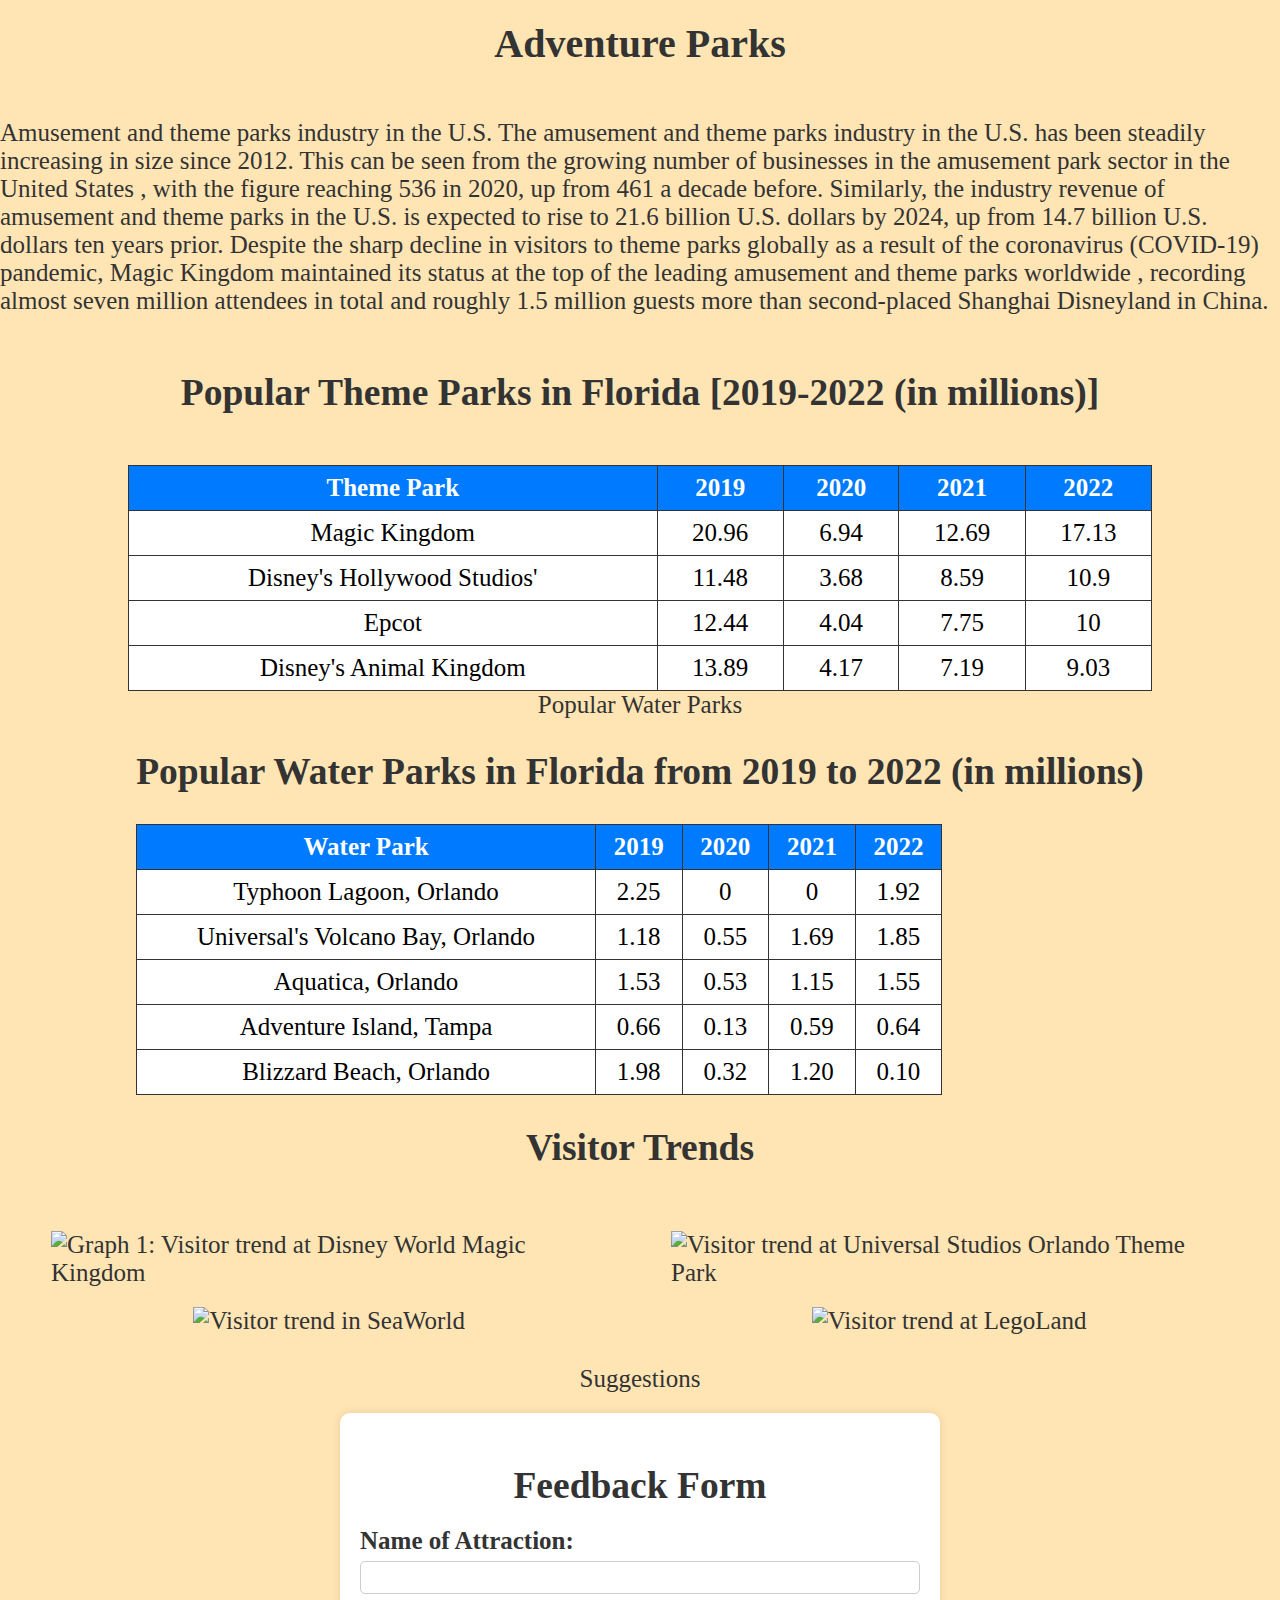
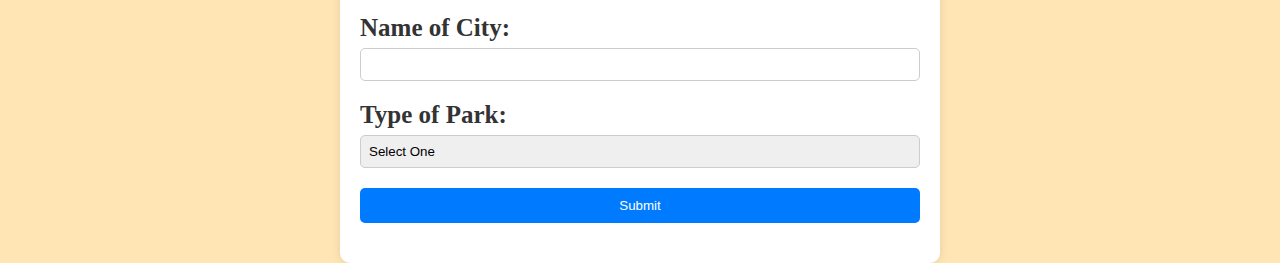
==== adventures.html @ 2a998274 "Project Files" ====
<!DOCTYPE html>
<html lang="en">
<head>
    <meta charset="UTF-8">
    <meta name="viewport" content="width=device-width, initial-scale=1.0">
    <title>Adventures</title>
    <style>
        body {
            background-color: #ffe5b4; /* Light peach background */
            margin: 0;
            padding: 0;
            font-size: 20px; /* Adjust font size */
            color: #333; /* Adjust font color */
        }

        h1 {
            text-align: center;
            margin-top: 20px; /* Add space between heading and content */
        }


        /* Added styles for the sections */
        section {
            width: 100%;
            display: flex;
            flex-direction: column; /* Ensure content stacks vertically */
            justify-content: center;
            align-items: center;
            font-size: 25px;
	    margin-top: 20px
            color: black; /* Change text color to black */
             }

        /* Different background colors for sections */
        #section1 {
            background-color: #ffe5b4;
        }

        #section2 {
            background-color: #ffe5b4;
        }

        #section3 {
            background-color: #ffe5b4;
        }

        #section4 {
            background-color: #ffe5b4;
        }

        /* Adjusted the height of the body to accommodate multiple sections */
        /* Ensured smooth scrolling behavior */
        html {
            scroll-behavior: smooth;
        }

        table {
            border-collapse: collapse;
            width: 80%; /* Adjust table width as needed */
            margin-top: 20px; /* Add space between table and section content */
            background-color: #ffffff; /* Change background color of sections to white */
        }

        th, td {
            border: 1px solid #333;
            padding: 8px;
            text-align: center;
            color: black; /* Change text color to black */
        }

        th {
            background-color: #007bff; /* Header background color */
            color: white;
        }

        .graph-container {
            display: flex;
            flex-wrap: wrap;
            justify-content: space-around;
            align-items: center;
            max-width: 100%;
            padding: 20px;
            box-sizing: border-box;
        }

            .graph-container img {
                max-width: 45%; /* Adjust the width of each graph */
                margin: 10px; /* Add spacing between the graphs */
            }

        .form-container {
            width: 80%;
            max-width: 600px; /* Set maximum width for form container */
            margin-top: 20px; /* Add space between form and section content */
            padding: 20px;
            background-color: #ffffff; /* Set background color for form container */
            border-radius: 10px; /* Add border radius for rounded corners */
            box-shadow: 0 0 10px rgba(0, 0, 0, 0.1); /* Add box shadow for depth */
            box-sizing: border-box; /* Ensure padding is included in width calculation */
        }

            .form-container h2 {
                text-align: center; /* Center align heading */
                margin-bottom: 20px; /* Add space below heading */
            }

        .form-group {
            margin-bottom: 20px; /* Add space between form groups */
        }

            .form-group label {
                font-weight: bold; /* Make labels bold */
                display: block; /* Ensure labels are on their own line */
                margin-bottom: 5px; /* Add space below labels */
            }

            .form-group input,
            .form-group select {
                width: 100%; /* Set input fields to fill container width */
                padding: 8px; /* Add padding to input fields */
                border-radius: 5px; /* Add border radius for rounded corners */
                border: 1px solid #ccc; /* Add border for visual clarity */
                box-sizing: border-box; /* Ensure padding is included in width calculation */
            }

            .form-group select {
                appearance: none; /* Remove default select styling */
            }

            .form-group button {
                width: 100%; /* Set button to fill container width */
                padding: 10px; /* Add padding to button */
                background-color: #007bff; /* Set button background color */
                color: #fff; /* Set button text color */
                border: none; /* Remove button border */
                border-radius: 5px; /* Add border radius for rounded corners */
                cursor: pointer; /* Add cursor pointer on hover */
                box-sizing: border-box; /* Ensure padding is included in width calculation */
            }

                .form-group button:hover {
                    background-color: #0056b3; /* Darken button background color on hover */
                }

        .success-message {
            margin-top: 20px; /* Add space above success message */
            text-align: center; /* Center align success message */
            color: #007bff; /* Set success message text color */
        }

    </style>
    <!-- Link to your CSS files and other head content here -->
</head>
<body>
    <h1>Adventure Parks</h1>

    <!-- Introduction Section -->
    <section id="introduction">
        <p>
            Amusement and theme parks industry in the U.S.
            The amusement and theme parks industry in the U.S. has been steadily increasing in size since 2012. This can be seen from the growing number of businesses in the amusement park sector in the United States , with the figure reaching 536 in 2020, up from 461 a decade before. Similarly, the industry revenue of amusement and theme parks in the U.S. is expected to rise to 21.6 billion U.S. dollars by 2024, up from 14.7 billion U.S. dollars ten years prior. Despite the sharp decline in visitors to theme parks globally as a result of the coronavirus (COVID-19) pandemic, Magic Kingdom maintained its status at the top of the leading amusement and theme parks worldwide , recording almost seven million attendees in total and roughly 1.5 million guests more than second-placed Shanghai Disneyland in China.
        </p>
    </section>

    <!-- Sections -->
    <section id="section1">
        <h2>Popular Theme Parks in Florida [2019-2022 (in millions)]</h2>
        <table>
            <thead>
                <tr>
                    <th>Theme Park</th>
                    <th>2019</th>
                    <th>2020</th>
                    <th>2021</th>
                    <th>2022</th>
                </tr>
            </thead>
            <tbody>
                <tr>
                    <td>Magic Kingdom</td>
                    <td>20.96</td>
                    <td>6.94</td>
                    <td>12.69</td>
                    <td>17.13</td>
                </tr>
                <tr>
                    <td>Disney's Hollywood Studios'</td>
                    <td>11.48</td>
                    <td>3.68</td>
                    <td>8.59</td>
                    <td>10.9</td>
                </tr>
                <tr>
                    <td>Epcot</td>
                    <td>12.44</td>
                    <td>4.04</td>
                    <td>7.75</td>
                    <td>10</td>
                </tr>
                <tr>
                    <td>Disney's Animal Kingdom</td>
                    <td>13.89</td>
                    <td>4.17</td>
                    <td>7.19</td>
                    <td>9.03</td>
                </tr>
            </tbody>
        </table>
    </section>

    <section id="section2">
        Popular Water Parks
        <div class="table-container">
            <h2>
                Popular Water Parks in Florida from 2019 to 2022 (in millions)
            </h2>
            <table>
                <thead>
                    <tr>
                        <th>Water Park</th>
                        <th>2019</th>
                        <th>2020</th>
                        <th>2021</th>
                        <th>2022</th>
                    </tr>
                </thead>
                <tbody>
                    <tr>
                        <td>Typhoon Lagoon, Orlando</td>
                        <td>2.25</td>
                        <td>0</td>
                        <td>0</td>
                        <td>1.92</td>
                    </tr>
                    <tr>
                        <td>Universal's Volcano Bay, Orlando</td>
                        <td>1.18</td>
                        <td>0.55</td>
                        <td>1.69</td>
                        <td>1.85</td>
                    </tr>
                    <tr>
                        <td>Aquatica, Orlando</td>
                        <td>1.53</td>
                        <td>0.53</td>
                        <td>1.15</td>
                        <td>1.55</td>
                    </tr>
                    <tr>
                        <td>Adventure Island, Tampa</td>
                        <td>0.66</td>
                        <td>0.13</td>
                        <td>0.59</td>
                        <td>0.64</td>
                    </tr>
                    <tr>
                        <td>Blizzard Beach, Orlando</td>
                        <td>1.98</td>
                        <td>0.32</td>
                        <td>1.20</td>
                        <td>0.10</td>

                </tbody>
            </table>
        </div>
    </section>

    <section id="section3">
        <h2>Visitor Trends</h2>
        <div class="graph-container">
            <img src="DWMK-Park.jpg" alt="Graph 1: Visitor trend at Disney World Magic Kingdom">
            <img src="USOT-Park.jpg" alt="Visitor trend at Universal Studios Orlando Theme Park">
            <img src="SW-Park.jpg" alt="Visitor trend in SeaWorld">
            <img src="LL-Park.jpg" alt="Visitor trend at LegoLand">
        </div>
    </section>


    <section id="section4">
        Suggestions
        <div class="form-container">
            <h2>Feedback Form</h2>
            <form id="feedback-form">
                <div class="form-group">
                    <label for="attraction-name">Name of Attraction:</label>
                    <input type="text" id="attraction-name" name="attraction-name" required>
                </div>
                <div class="form-group">
                    <label for="city-name">Name of City:</label>
                    <input type="text" id="city-name" name="city-name" required>
                </div>
                <div class="form-group">
                    <label for="park-type">Type of Park:</label>
                    <select id="park-type" name="park-type" required>
                        <option value="">Select One</option>
                        <option value="Adventure Park">Adventure Park</option>
                        <option value="Water Park">Water Park</option>
                    </select>
                </div>
                <div class="form-group">
                    <button type="submit">Submit</button>
                </div>
            </form>
            <p id="success-message" class="success-message" style="display: none;">We have received your suggestion. Thank you!</p>
        </div>
    </section>

    <script>
        document.getElementById("feedback-form").addEventListener("submit", function (event) {
            event.preventDefault(); // Prevent default form submission behavior
            document.getElementById("success-message").style.display = "block"; // Display the success message
            // You can add additional code here to handle form submission, such as sending data to a server
        });
    </script>
    <!-- Content about beaches goes here -->
    <!-- Include navigation to go back to the main page or to other categories -->
</body>
</html>
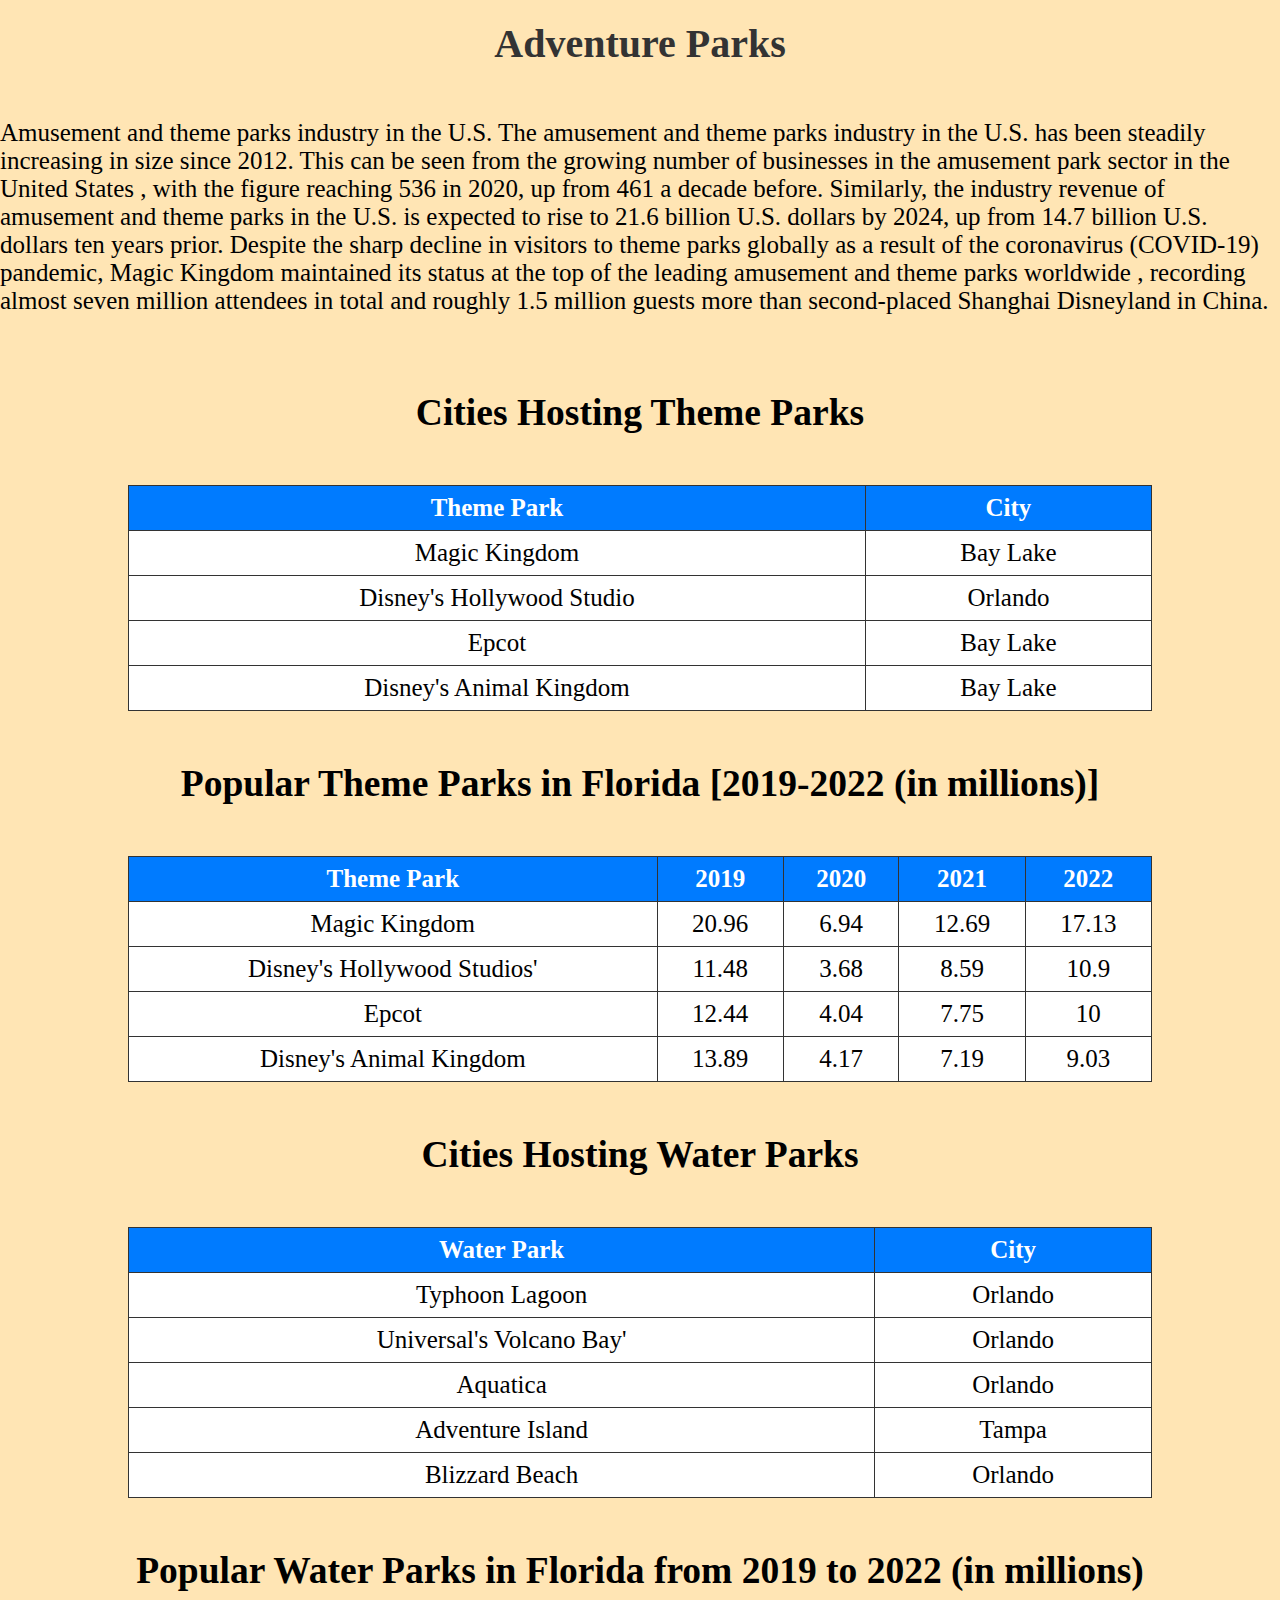
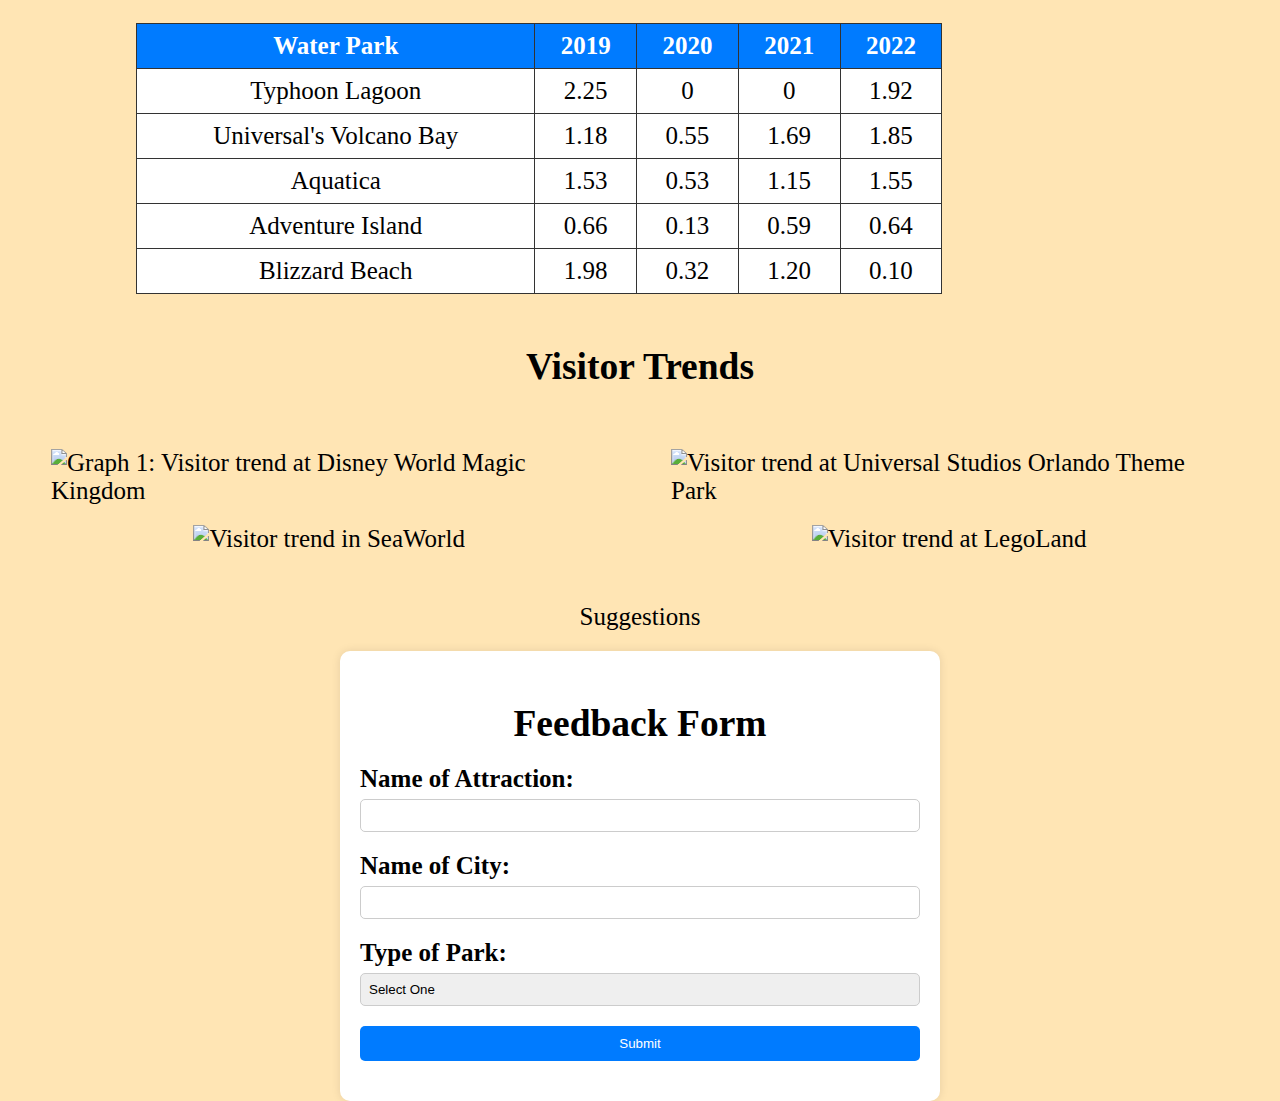
==== commit 6d40a9c1: "Updated the images and code for project" ====
--- a/adventures.html
+++ b/adventures.html
@@ -27,7 +27,7 @@
             justify-content: center;
             align-items: center;
             font-size: 25px;
-	    margin-top: 20px
+	    margin-top: 20px;
             color: black; /* Change text color to black */
              }
 
@@ -162,6 +162,37 @@
         </p>
     </section>
 
+    <section id="section1">
+        <h2>Cities Hosting Theme Parks</h2>
+        <table>
+            <thead>
+                <tr>
+                    <th>Theme Park</th>
+                    <th>City</th>
+                </tr>
+            </thead>
+            <tbody>
+                <tr>
+                    <td>Magic Kingdom</td>
+                    <td>Bay Lake</td>
+                </tr>
+                <tr>
+                    <td>Disney's Hollywood Studio</td>
+                    <td>Orlando</td>
+                <tr>
+                <tr>
+                    <td>Epcot</td>
+                    <td>Bay Lake</td>
+                <tr>
+                <tr>
+                    <td>Disney's Animal Kingdom</td>
+                    <td>Bay Lake</td>
+                <tr>
+            </tbody>
+        </table>
+    </section>
+
+
     <!-- Sections -->
     <section id="section1">
         <h2>Popular Theme Parks in Florida [2019-2022 (in millions)]</h2>
@@ -208,8 +239,41 @@
         </table>
     </section>
 
+    <section id="section1">
+        <h2>Cities Hosting Water Parks</h2>
+        <table>
+            <thead>
+                <tr>
+                    <th>Water Park</th>
+                    <th>City</th>
+                </tr>
+            <tbody>
+                <tr>
+                    <td>Typhoon Lagoon</td>
+                    <td>Orlando</td>
+                </tr>
+                <tr>
+                    <td>Universal's Volcano Bay'</td>
+                    <td>Orlando</td>
+                <tr>
+                <tr>
+                    <td>Aquatica</td>
+                    <td>Orlando</td>
+                <tr>
+                <tr>
+                    <td>Adventure Island</td>
+                    <td>Tampa</td>
+                <tr>
+                <tr>
+                    <td>Blizzard Beach</td>
+                    <td>Orlando</td>
+                <tr>
+            </tbody>
+        </table>
+    </section>
+
+
     <section id="section2">
-        Popular Water Parks
         <div class="table-container">
             <h2>
                 Popular Water Parks in Florida from 2019 to 2022 (in millions)
@@ -226,35 +290,35 @@
                 </thead>
                 <tbody>
                     <tr>
-                        <td>Typhoon Lagoon, Orlando</td>
+                        <td>Typhoon Lagoon</td>
                         <td>2.25</td>
                         <td>0</td>
                         <td>0</td>
                         <td>1.92</td>
                     </tr>
                     <tr>
-                        <td>Universal's Volcano Bay, Orlando</td>
+                        <td>Universal's Volcano Bay</td>
                         <td>1.18</td>
                         <td>0.55</td>
                         <td>1.69</td>
                         <td>1.85</td>
                     </tr>
                     <tr>
-                        <td>Aquatica, Orlando</td>
+                        <td>Aquatica</td>
                         <td>1.53</td>
                         <td>0.53</td>
                         <td>1.15</td>
                         <td>1.55</td>
                     </tr>
                     <tr>
-                        <td>Adventure Island, Tampa</td>
+                        <td>Adventure Island</td>
                         <td>0.66</td>
                         <td>0.13</td>
                         <td>0.59</td>
                         <td>0.64</td>
                     </tr>
                     <tr>
-                        <td>Blizzard Beach, Orlando</td>
+                        <td>Blizzard Beach</td>
                         <td>1.98</td>
                         <td>0.32</td>
                         <td>1.20</td>
